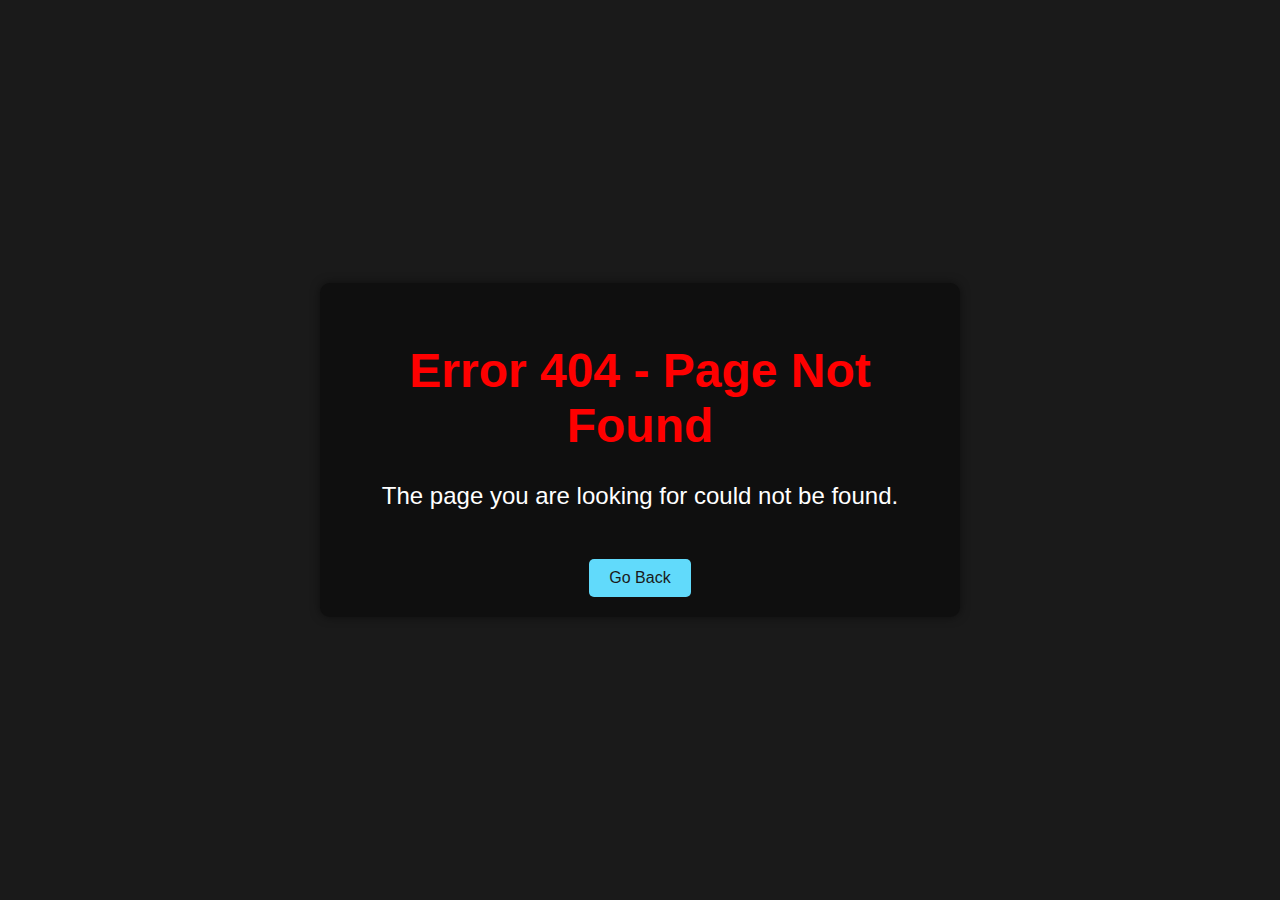
==== Docs/index.html @ d0fdc61b "Add files via upload" ====
<!DOCTYPE html>
<html lang="en">
<head>
    <meta charset="UTF-8">
    <meta name="viewport" content="width=device-width, initial-scale=1.0">
    <title>DaintyDust</title>
    <link rel="icon" href="/Docs//Docs/assets/images/Profile Circle.png" type="image/jpg">
    <link rel="stylesheet" href="/Docs/assets/styles.css">
</head>
<body>
    <header class="header">
        <div class="header-content">
            <div class="logo-container">
                <img src="/Docs/assets/images/Nick Studios Logo.png" alt="Nick Studios Logo" class="nick-studios-logo">
                <h1 class="header-title">DaintyDust</h1>
            </div>
            <p class="header-description">Welcome to my website!</p>
        </div>
        <div class="social-icons">
            <a href="https://twitter.com/NickV535" target="_blank"><img src="/Docs/assets/images/Twitter Logo.png" alt="Twitter Logo" class="social-icon"></a>
            <a href="https://youtube.com/@DaintyDust" target="_blank"><img src="/Docs/assets/images/Youtube Logo.png" alt="Youtube" class="social-icon"></a>
            <img src="/Docs/assets/images/Discord Logo.png" alt="Discord Logo" class="social-icon" id="discord-icon">
            <a href="https://github.com/DaintyDust" target="_blank"><img src="/Docs/assets/images/Github Logo.png" alt="GitHub Logo" class="social-icon"></a>
            <a href="https://www.roblox.com/users/544088422/profile" target="_blank"><img src="/Docs/assets/images/Roblox Logo.png" alt="Roblox Logo" class="social-icon"></a>
            <a href="https://www.roblox.com/groups/8193767/Nick-Studios#!/about" target="_blank"><img src="/Docs/assets/images/Nick Studios Logo.png" alt="Nick Studios Logo" class="social-icon"></a>
        </div>
        <div class="social-icons">
            <a href="/twitter" target="_blank"><img src="/Docs/assets/images/Twitter Logo.png" alt="Twitter Logo" class="social-icon"></a>
            <a href="/youtube" target="_blank"><img src="/Docs/assets/images/Youtube Logo.png" alt="Twitter Logo" class="social-icon"></a>
            <a href="/discord" target="_blank"><img src="/Docs/assets/images/Discord Logo.png" alt="Discord Logo" class="social-icon" id="discord-icon"></a>
            <a href="/github" target="_blank"><img src="/Docs/assets/images/Github Logo.png" alt="GitHub Logo" class="social-icon"></a>
            <a href="/roblox" target="_blank"><img src="/Docs/assets/images/Roblox Logo.png" alt="Roblox Logo" class="social-icon"></a>
            <a href="/group" target="_blank"><img src="/Docs/assets/images/Nick Studios Logo.png" alt="Roblox Logo" class="social-icon"></a>
        </div>
    </header>
    <section id="game" class="section">
        <div class="section-content">
            <h2 class="section-title">Play a Game</h2>
            <div id="game-container" class="game-container">
                <div id="score" class="score">Score: 0</div>
                <canvas id="snake-game" width="400" height="400"></canvas>
                <button id="start-button" class="game-button">Start Game</button>
                <div id="game-over" class="game-over">
                    <p>You died!</p>
                    <button id="respawn-button" class="game-button">Respawn</button>
                </div>
            </div>
        </div>
    </section>

    <script src="/Docs/assets/script.js"></script>
</body>
</html>
---- Docs/assets/styles.css ----
/* styles.css */

body {
    font-family: 'Arial', sans-serif;
    margin: 0;
    padding: 0;
    background-color: #1a1a1a;
    color: #ffffff;
    overflow-x: hidden; /* Prevent horizontal scrollbar */
}

.header {
    background-color: #0f0f0f;
    padding: 1rem 0;
    display: flex;
    justify-content: space-between;
    align-items: center;
}

.header-content {
    display: flex;
    align-items: center;
    flex-grow: 1; /* Allow header content to grow and center */
}



.logo-container {
    display: flex;
    align-items: center;
    margin-right: 20px; /* Adjust spacing between logo and title */
}

.nick-studios-logo {
    width: 40px; /* Adjust size of Nick Studios logo */
    height: auto;
    margin-right: 10px; /* Adjust spacing between Nick Studios logo and title */
    margin-left: 15px; 
}

.header-title {
    font-family: 'Orbitron', sans-serif;
    font-size: 1.5rem; /* Adjust font size of header title */
    color: #61dafb;
    margin: 0;
}

.header-description {
    font-size: 1rem;
}

.social-icons {
    display: flex;
    align-items: center;
    margin-right: 20px; /* Adjust spacing between social icons */
}

.social-icon {
    width: 30px; /* Adjust size of social icons */
    height: auto;
    margin-left: 10px; /* Adjust spacing between social icons */
    cursor: pointer;
}

.section {
    padding: 4rem 0;
    text-align: center;
}

.section-content {
    max-width: 800px;
    margin: 0 auto;
}

.section-title {
    font-size: 2rem;
    color: #61dafb;
    margin-bottom: 2rem;
}

.game-container {
    background-color: #0f0f0f;
    padding: 1rem;
    border-radius: 10px;
    position: relative;
}

#snake-game {
    display: block;
    margin: 0 auto;
    border: 2px solid #61dafb;
    background-color: #1a1a1a;
    border-radius: 10px;
}

.score {
    font-size: 1.5rem;
    color: #ffffff;
    margin-bottom: 10px;
}

.game-button {
    padding: 10px 20px;
    font-size: 1rem;
    border: none;
    border-radius: 5px;
    background-color: #61dafb;
    color: #1a1a1a;
    cursor: pointer;
    margin-top: 10px;
    transition: background-color 0.3s ease;
}

.game-button:hover {
    background-color: #ffffff;
    color: #1a1a1a;
}

.game-over {
    display: none;
    position: absolute;
    top: 50%;
    left: 50%;
    transform: translate(-50%, -50%);
    text-align: center;
    background: rgba(0, 0, 0, 0.8);
    padding: 20px;
    border-radius: 10px;
}

.game-over p {
    margin: 0 0 10px 0;
    font-size: 1.5rem;
    color: #ff0000;
}
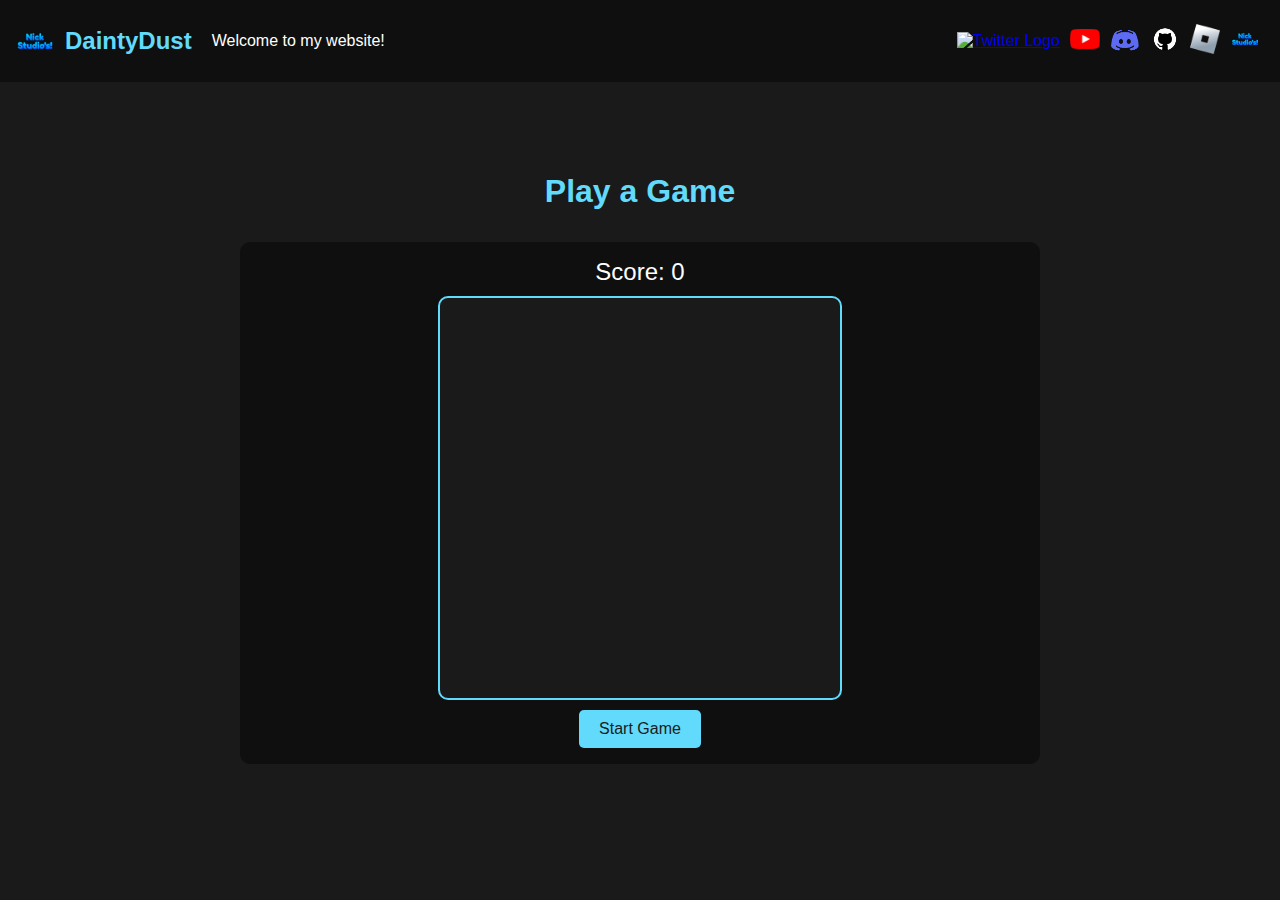
==== commit b99746fa: "Update index.html" ====
--- a/Docs/index.html
+++ b/Docs/index.html
@@ -4,33 +4,25 @@
     <meta charset="UTF-8">
     <meta name="viewport" content="width=device-width, initial-scale=1.0">
     <title>DaintyDust</title>
-    <link rel="icon" href="/Docs//Docs/assets/images/Profile Circle.png" type="image/jpg">
-    <link rel="stylesheet" href="/Docs/assets/styles.css">
+    <link rel="icon" href="assets/images/Profile Circle.png" type="image/jpg">
+    <link rel="stylesheet" href="assets/styles.css">
 </head>
 <body>
     <header class="header">
         <div class="header-content">
             <div class="logo-container">
-                <img src="/Docs/assets/images/Nick Studios Logo.png" alt="Nick Studios Logo" class="nick-studios-logo">
+                <img src="assets/images/Nick Studios Logo.png" alt="Nick Studios Logo" class="nick-studios-logo">
                 <h1 class="header-title">DaintyDust</h1>
             </div>
             <p class="header-description">Welcome to my website!</p>
         </div>
         <div class="social-icons">
-            <a href="https://twitter.com/NickV535" target="_blank"><img src="/Docs/assets/images/Twitter Logo.png" alt="Twitter Logo" class="social-icon"></a>
-            <a href="https://youtube.com/@DaintyDust" target="_blank"><img src="/Docs/assets/images/Youtube Logo.png" alt="Youtube" class="social-icon"></a>
-            <img src="/Docs/assets/images/Discord Logo.png" alt="Discord Logo" class="social-icon" id="discord-icon">
-            <a href="https://github.com/DaintyDust" target="_blank"><img src="/Docs/assets/images/Github Logo.png" alt="GitHub Logo" class="social-icon"></a>
-            <a href="https://www.roblox.com/users/544088422/profile" target="_blank"><img src="/Docs/assets/images/Roblox Logo.png" alt="Roblox Logo" class="social-icon"></a>
-            <a href="https://www.roblox.com/groups/8193767/Nick-Studios#!/about" target="_blank"><img src="/Docs/assets/images/Nick Studios Logo.png" alt="Nick Studios Logo" class="social-icon"></a>
-        </div>
-        <div class="social-icons">
-            <a href="/twitter" target="_blank"><img src="/Docs/assets/images/Twitter Logo.png" alt="Twitter Logo" class="social-icon"></a>
-            <a href="/youtube" target="_blank"><img src="/Docs/assets/images/Youtube Logo.png" alt="Twitter Logo" class="social-icon"></a>
-            <a href="/discord" target="_blank"><img src="/Docs/assets/images/Discord Logo.png" alt="Discord Logo" class="social-icon" id="discord-icon"></a>
-            <a href="/github" target="_blank"><img src="/Docs/assets/images/Github Logo.png" alt="GitHub Logo" class="social-icon"></a>
-            <a href="/roblox" target="_blank"><img src="/Docs/assets/images/Roblox Logo.png" alt="Roblox Logo" class="social-icon"></a>
-            <a href="/group" target="_blank"><img src="/Docs/assets/images/Nick Studios Logo.png" alt="Roblox Logo" class="social-icon"></a>
+            <a href="https://twitter.com/NickV535" target="_blank"><img src="ssets/images/Twitter Logo.png" alt="Twitter Logo" class="social-icon"></a>
+            <a href="https://youtube.com/@DaintyDust" target="_blank"><img src="assets/images/Youtube Logo.png" alt="Youtube" class="social-icon"></a>
+            <img src="assets/images/Discord Logo.png" alt="Discord Logo" class="social-icon" id="discord-icon">
+            <a href="https://github.com/DaintyDust" target="_blank"><img src="assets/images/Github Logo.png" alt="GitHub Logo" class="social-icon"></a>
+            <a href="https://www.roblox.com/users/544088422/profile" target="_blank"><img src="assets/images/Roblox Logo.png" alt="Roblox Logo" class="social-icon"></a>
+            <a href="https://www.roblox.com/groups/8193767/Nick-Studios#!/about" target="_blank"><img src="assets/images/Nick Studios Logo.png" alt="Nick Studios Logo" class="social-icon"></a>
         </div>
     </header>
     <section id="game" class="section">
@@ -48,6 +40,7 @@
         </div>
     </section>
 
-    <script src="/Docs/assets/script.js"></script>
+    <script src="assets/script.js"></script>
+    <script src="assets/redirect.js"></script>
 </body>
 </html>
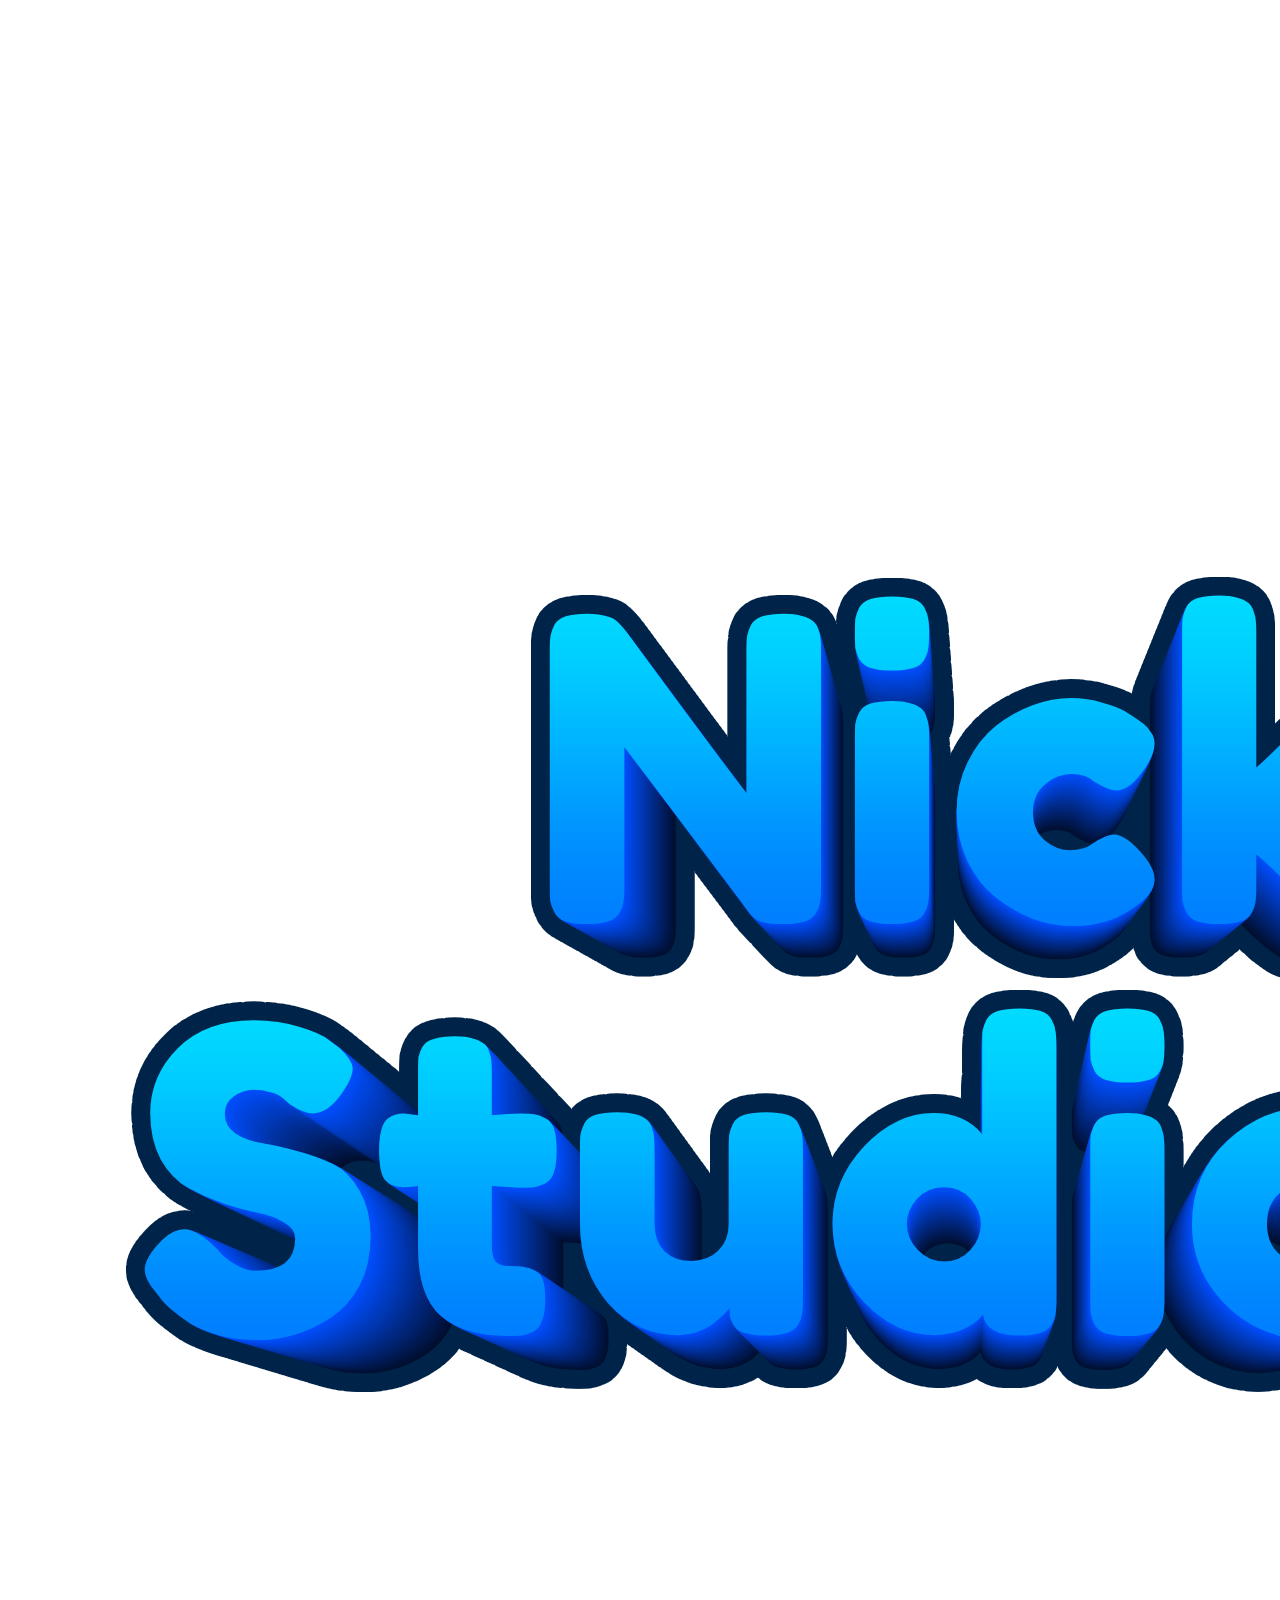
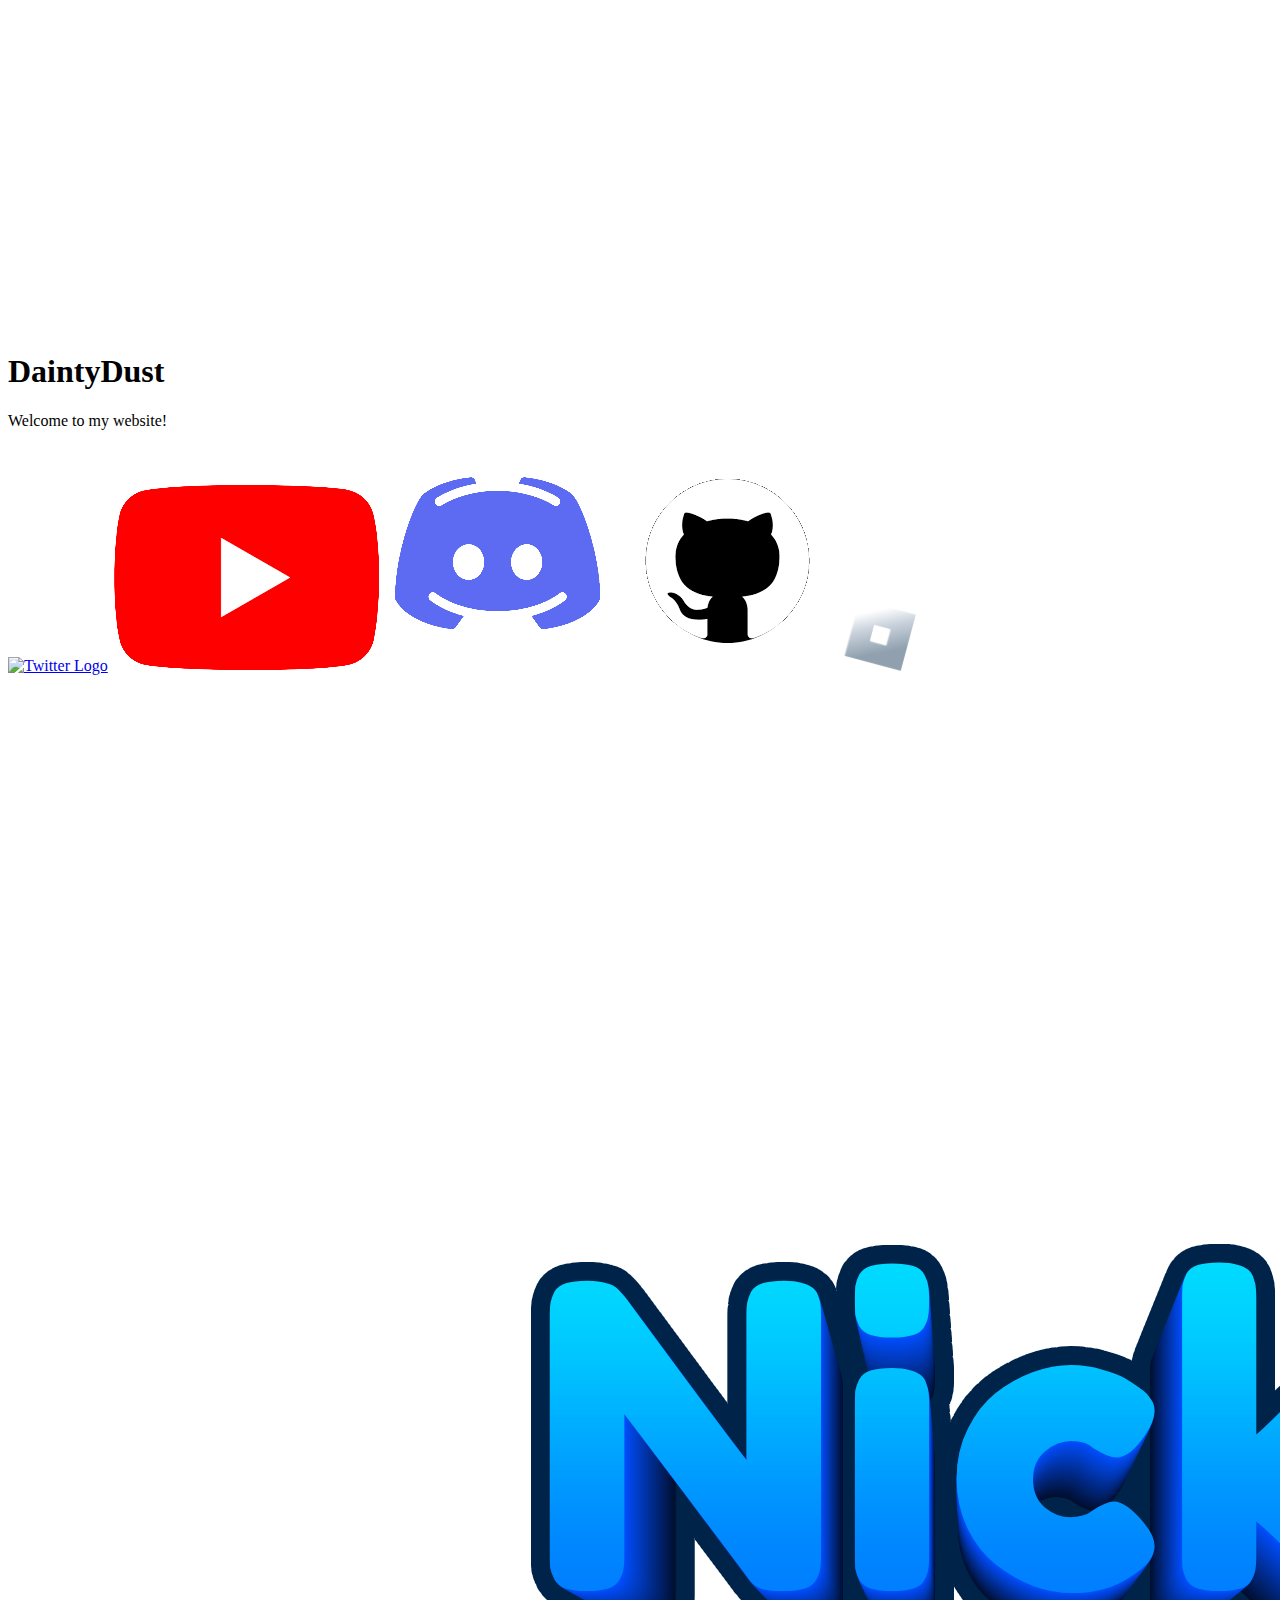
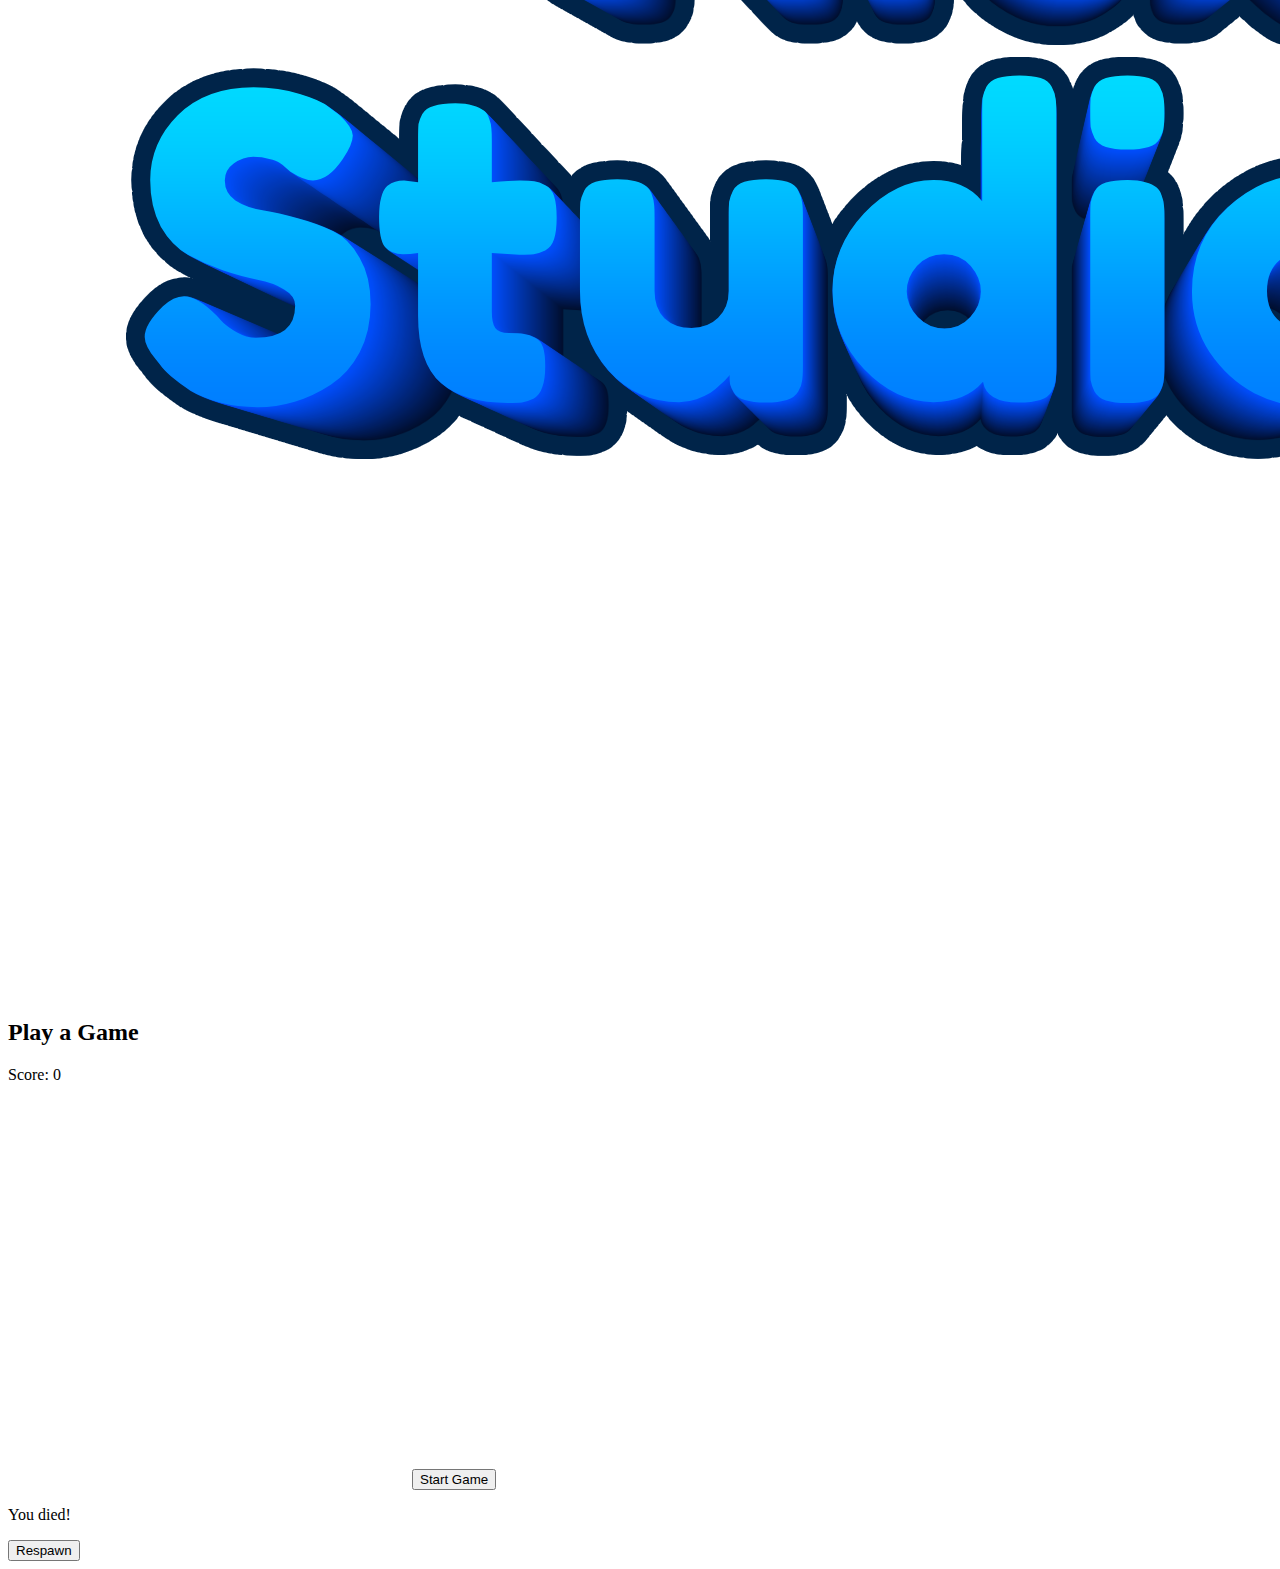
==== commit 5dbf4918: "Update index.html" ====
--- a/Docs/index.html
+++ b/Docs/index.html
@@ -5,7 +5,6 @@
     <meta name="viewport" content="width=device-width, initial-scale=1.0">
     <title>DaintyDust</title>
     <link rel="icon" href="assets/images/Profile Circle.png" type="image/jpg">
-    <link rel="stylesheet" href="assets/styles.css">
 </head>
 <body>
     <header class="header">
@@ -40,7 +39,6 @@
         </div>
     </section>
 
-    <script src="assets/script.js"></script>
     <script src="assets/redirect.js"></script>
 </body>
 </html>
